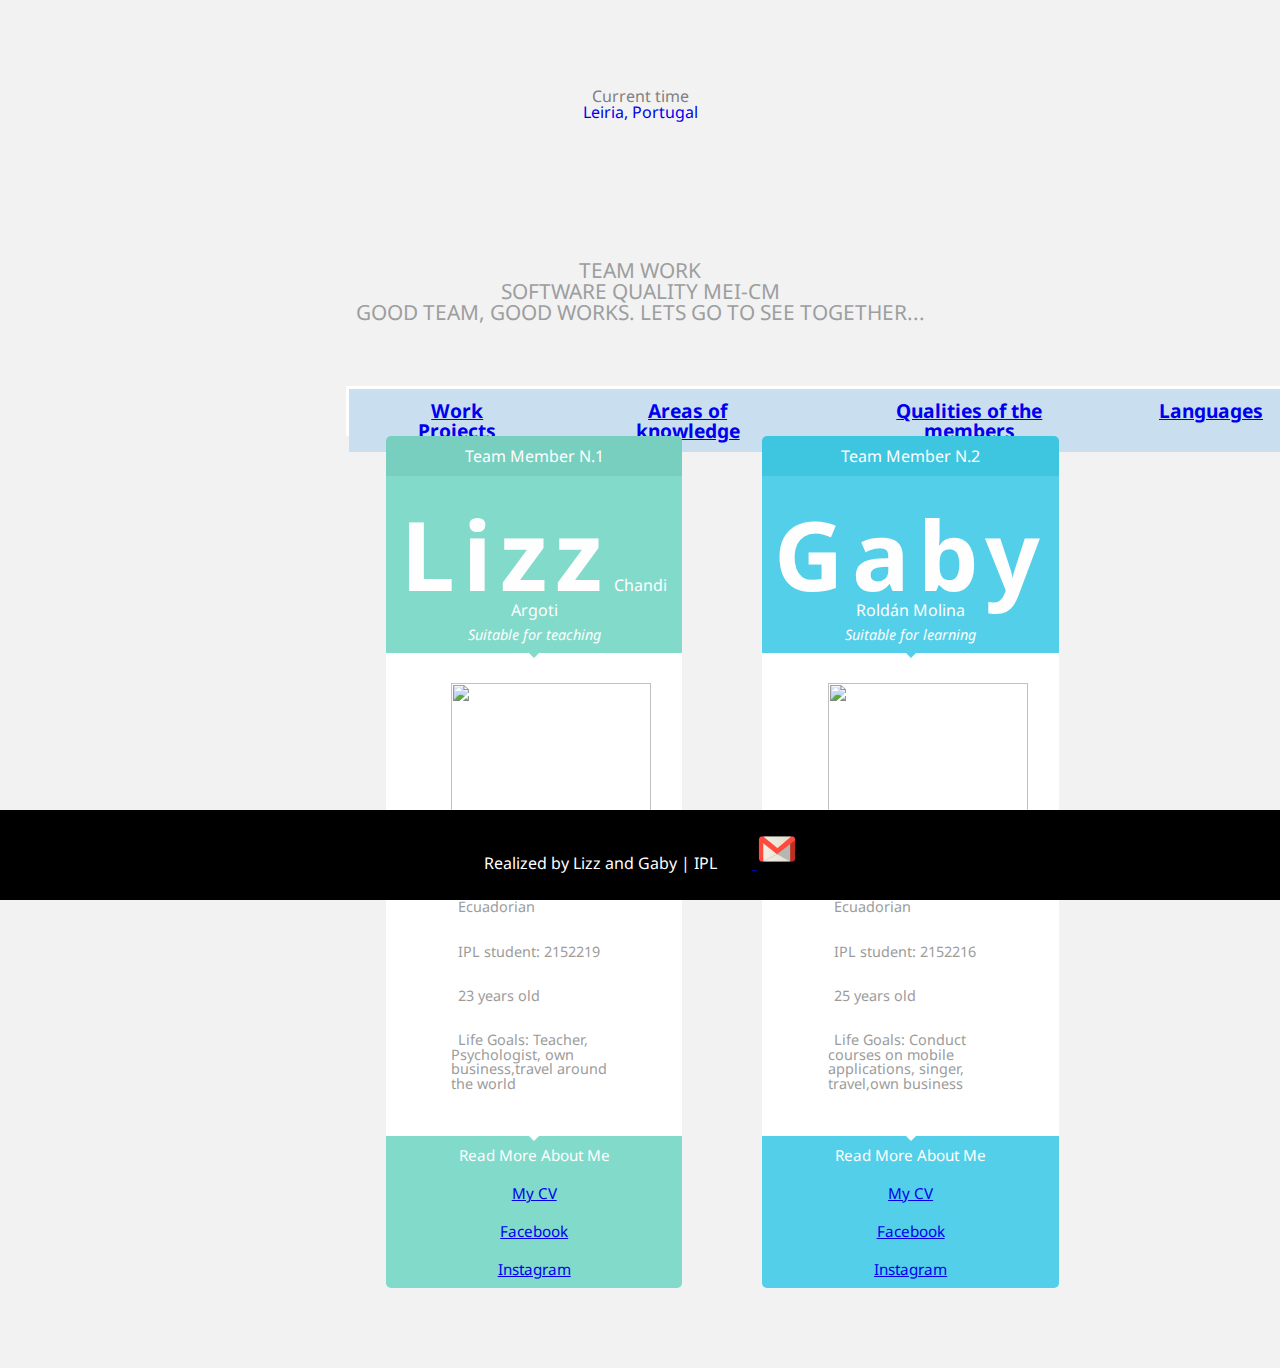
==== src/main/index.html @ e978f20b "CSS change total index" ====
<!DOCTYPE html>
<html xmlns="http://www.w3.org/1999/html">
  <head>
    <meta charset="UTF-8">
    <title>QUALIDADE DE SOFTWARE + SOFTWARE QUALITY MEI-CM</title>
      <link rel="stylesheet" href="css/style.css">
  </head>
  <body>
    <div class="wrapper">
        <!---TABLE CONTAINER -->

        <div align="center"  style="margin-right: -400px; ">
            <script src='//cdn.html5maker.com/embed.js?id=22f475b1d4ed77071f1cb99961c07ee62dbf5be603a2&responsive=1
            &width=980&height=200&h5mTag=html5maker'></script>

        <div class="pricing-table group">
            <div align="center" style="margin-right: 400px;">
                <div style="text-align:center;width:350px;padding:0.5em 0;">
                    <h2>
                        <a style="text-decoration:none;" href="http://www.zeitverschiebung.net/es/city/2267095">
                            <span style="color:gray;">Current time</span>
                            <br />Leiria, Portugal</a></h2>
                    <iframe src="http://www.zeitverschiebung.net/clock-widget-iframe?language=en&timezone=Europe%2FLisbon"
                            width="100%" height="130" frameborder="0" seamless></iframe>
                </div>
                <h1 class="heading">
                    Team Work
                <p>SOFTWARE QUALITY MEI-CM</p>
                    <p>Good team, good works. Lets go to see together... </p></h1>
                <div id="wrapper">
                    <table id="keywords" cellspacing="0" cellpadding="0">
                        <thead>
                        <tr>
                            <th><a href="works.html">Work Projects</a></th>
                            <th><a href="areas.html">Areas of knowledge</a></th>
                            <th><a href="qualities.html">Qualities of the members</a></th>
                            <th><a href="language.html">Languages</a></th>
                        </tr>
                        </thead>
                    </table>
                </div>
            </div>


            <div class="block personal fl">

                <h2 class="title">Team member N.1</h2>
                <!-- CONTENT -->
                <div class="content">
                    <p class="price">
                        <sup></sup>
                        <span>Lizz</span>
                        <sub>Chandi Argoti</sub>
                    </p>
                    <p class="hint">Suitable for teaching</p>
                </div>
                <!-- /CONTENT -->

                <!-- FEATURES -->
                <ul class="features">
                    <img src="liz.jpg"  width="200px" height="200px"/>
                    <li><span class="fontawesome-cog"></span>Ecuadorian</li>
                    <li><span class="fontawesome-star"></span>IPL student: 2152219</li>
                    <li><span class="fontawesome-dashboard"></span>23 years old</li>
                    <li><span class="fontawesome-cloud"></span>Life Goals: Teacher, Psychologist, own business,travel around the world</li>
                </ul>
                <!-- /FEATURES -->
                <!-- PT-FOOTER -->
                <div class="pt-footer">
                    <p>Read more about me</p>
                    <a href="https://ec.linkedin.com/in/lizeth-chandi-argoti-610941b6">My CV</a>
                    <p><a href="https://www.facebook.com/lizz.chandiargoti">Facebook</a></p>
                    <p><a href="https://www.instagram.com/lizzchandiargoti92/">Instagram</a></p>


                </div>
                <!-- /PT-FOOTER -->
            </div>
            <div class="block professional fl">
                <h2 class="title">Team member N.2</h2>
                <!-- CONTENT -->
                <div class="content">
                    <p class="price">
                        <sup></sup>
                        <span>Gaby</span>
                        <sub>Roldán Molina</sub>
                    </p>
                    <p class="hint">Suitable for learning</p>
                </div>
                <!-- /CONTENT -->
                <!-- FEATURES -->
                <ul class="features">
                    <img src="gaby.jpg"  width="200px" height="200px"/>
                    <li><span class="fontawesome-cog"></span>Ecuadorian</li>
                    <li><span class="fontawesome-star"></span>IPL student: 2152216</li>
                    <li><span class="fontawesome-dashboard"></span>25 years old</li>
                    <li><span class="fontawesome-cloud"></span>Life Goals: Conduct courses on mobile applications, singer, travel,own business</li>
                </ul>
                <!-- /FEATURES -->
                <!-- PT-FOOTER -->
                <div class="pt-footer">
                    <p>Read more about me</p>
                    <a href="https://ec.linkedin.com/in/gaby-roldán-7ba7b774">My CV</a>
                    <p><a href="https://www.facebook.com/gaby.roldan.733">Facebook</a></p>
                    <p><a href="https://www.instagram.com/gabyluna91/">Instagram</a></p>

                </div>
                <!-- /PT-FOOTER -->
            </div>




            </div>
        </div>
        <!-- /PRICING-TABLE -->
        </div>

    <footer style="background-color: black;
             position: fixed;
             left: 0;
             bottom: 0;
             height: 90px;
             width: 100%;">
        <div align="center"  style="margin-top: 0.5cm; color: white" >
            <pre>Realized by Lizz and Gaby | IPL         <a href="https://accounts.google.com"> <img src="gmail.png"  width="40px" height="40px" alt="Gmail"></a>
            </pre>

        </div>


    </footer>

</body>
</html>
---- src/main/css/style.css ----
/*
Inspired by the dribble shot http://dribbble.com/shots/1285240-Freebie-Flat-Pricing-Table?list=tags&tag=pricing_table
*/
@import url(http://fonts.googleapis.com/css?family=Droid+Sans);
@import url(http://weloveiconfonts.com/api/?family=fontawesome);
@import url('http://fonts.googleapis.com/css?family=Amarante');

::selection { background: #5f74a0; color: #fff; }
::-moz-selection { background: #5f74a0; color: #fff; }
::-webkit-selection { background: #5f74a0; color: #fff; }


/** page structure **/
#wrapper {
    width: 950px;
    height: 50px;
    background: #fff;
    margin: 0 auto;
    padding: 3px 3px;
    -webkit-box-shadow: 2px 2px 3px -1px
    rgba(0,0,0,0);
}

#keywords {
  margin: 0 auto;
  font-size: 1.2em;
  margin-bottom: 15px;
}

#keywords thead {
  cursor: pointer;
  background: #c9dff0;
}
#keywords thead tr th {
  font-weight: bold;
  padding: 12px 30px;
  padding-left: 42px;
}
#keywords thead tr th span a {
  padding-right: 20px;
  background-repeat: no-repeat;
  background-position: 100% 100%;
}


/* fontawesome */
[class*="fontawesome-"]:before {
  font-family: 'FontAwesome', sans-serif;
}
* {
    margin: 0;
    padding: 2;
    border: 0;
    font-size: 100%;
    font: inherit;
    vertical-align: baseline;
    -webkit-box-sizing: border-box;
    -moz-box-sizing: border-box;
    box-sizing: border-box;
}
/*------ utiltity classes -----*/
.fl{ float:left; }
.fr{ float: right; }
/*its also known as clearfix*/
.group:before,
.group:after {
    content: "";
    display: table;
} 
.group:after {
    clear: both;
}
.group {
    zoom: 1;  /*For IE 6/7 (trigger hasLayout) */
}

body {
    background: #F2F2F2;
    font-family: 'Droid Sans', sans-serif;
    line-height: 1;
    font-size: 16px;    
}
.wrapper {

}
.pricing-table {
    width: 60%;
    margin: 70px ;
    text-align: center;
    padding: 10px;
    padding-right: 10px;
}
.pricing-table .heading{
    color: #9C9E9F;
    text-transform: uppercase;
    font-size: 1.3rem;
    margin-bottom: 4rem;
}
.block{
    width: 30%;
    margin: 0 40px;
    overflow: hidden;
    -webkit-border-radius: 5px;
    -moz-border-radius: 5px;
    border-radius: 5px;
/*    border: 1px solid red;*/
}
/*Shared properties*/
.title,.pt-footer{
    color: #FEFEFE;
    text-transform: capitalize;
    line-height: 2.5;
    position: relative;
}
.content{
    position: relative;
    color: #FEFEFE;
    padding: 30px 0 10px 0;
}
/*arrow creation*/
.content:after, .content:before,.pt-footer:before,.pt-footer:after {
	top: 100%;
	left: 50%;
	border: solid transparent;
	content: " ";
	height: 0;
	width: 0;
	position: absolute;
	pointer-events: none;
}
.pt-footer:after,.pt-footer:before{
    top:0;
}
.content:after,.pt-footer:after {
	border-color: rgba(136, 183, 213, 0);	
	border-width: 5px;
	margin-left: -5px;
}
/*/arrow creation*/
.price{
    position: relative;
    display: inline-block;
    margin-bottom: 0.625rem;
}
.price span{    
    font-size: 6rem;
    letter-spacing: 8px;
    font-weight: bold;        
}

.price sup{
    font-size: 1.5rem;    
    position: absolute;    
    top: 12px;
    left: -12px;
}
.hint{
    font-style: italic;
    font-size: 0.9rem;
}
.features{
    list-style-type: none;    
    background: #FFFFFF;
    text-align: left;
    color: #9C9C9C;
    padding:30px 22%;
    font-size: 0.9rem;
}
.features li{
    padding:15px 0;
    width: 100%;
}
.features li span{
   padding-right: 0.4rem; 
}
.pt-footer{
    font-size: 0.95rem;
    text-transform: capitalize;
}
/*PERSONAL*/
.personal .title{        
    background: #78CFBF;    
}
.personal .content,.personal .pt-footer{
    background: #82DACA;
}
.personal .content:after{	
	border-top-color: #82DACA;	
}
.personal .pt-footer:after{
    border-top-color: #FFFFFF;
}
/*PROFESSIONAL*/
.professional .title{
    background: #3EC6E0;
}
.professional .content,.professional .pt-footer{
    background: #53CFE9;
}
.professional .content:after{	
	border-top-color: #53CFE9;	
}
.professional .pt-footer:after{
    border-top-color: #FFFFFF;
}
/*BUSINESS*/
.business .title{
    background: #E3536C;
}
.business .content,.business .pt-footer{
    background: #EB6379;
}
.business .content:after{	
	border-top-color: #EB6379;	
}
.business .pt-footer:after {	
	border-top-color: #FFFFFF;	
}
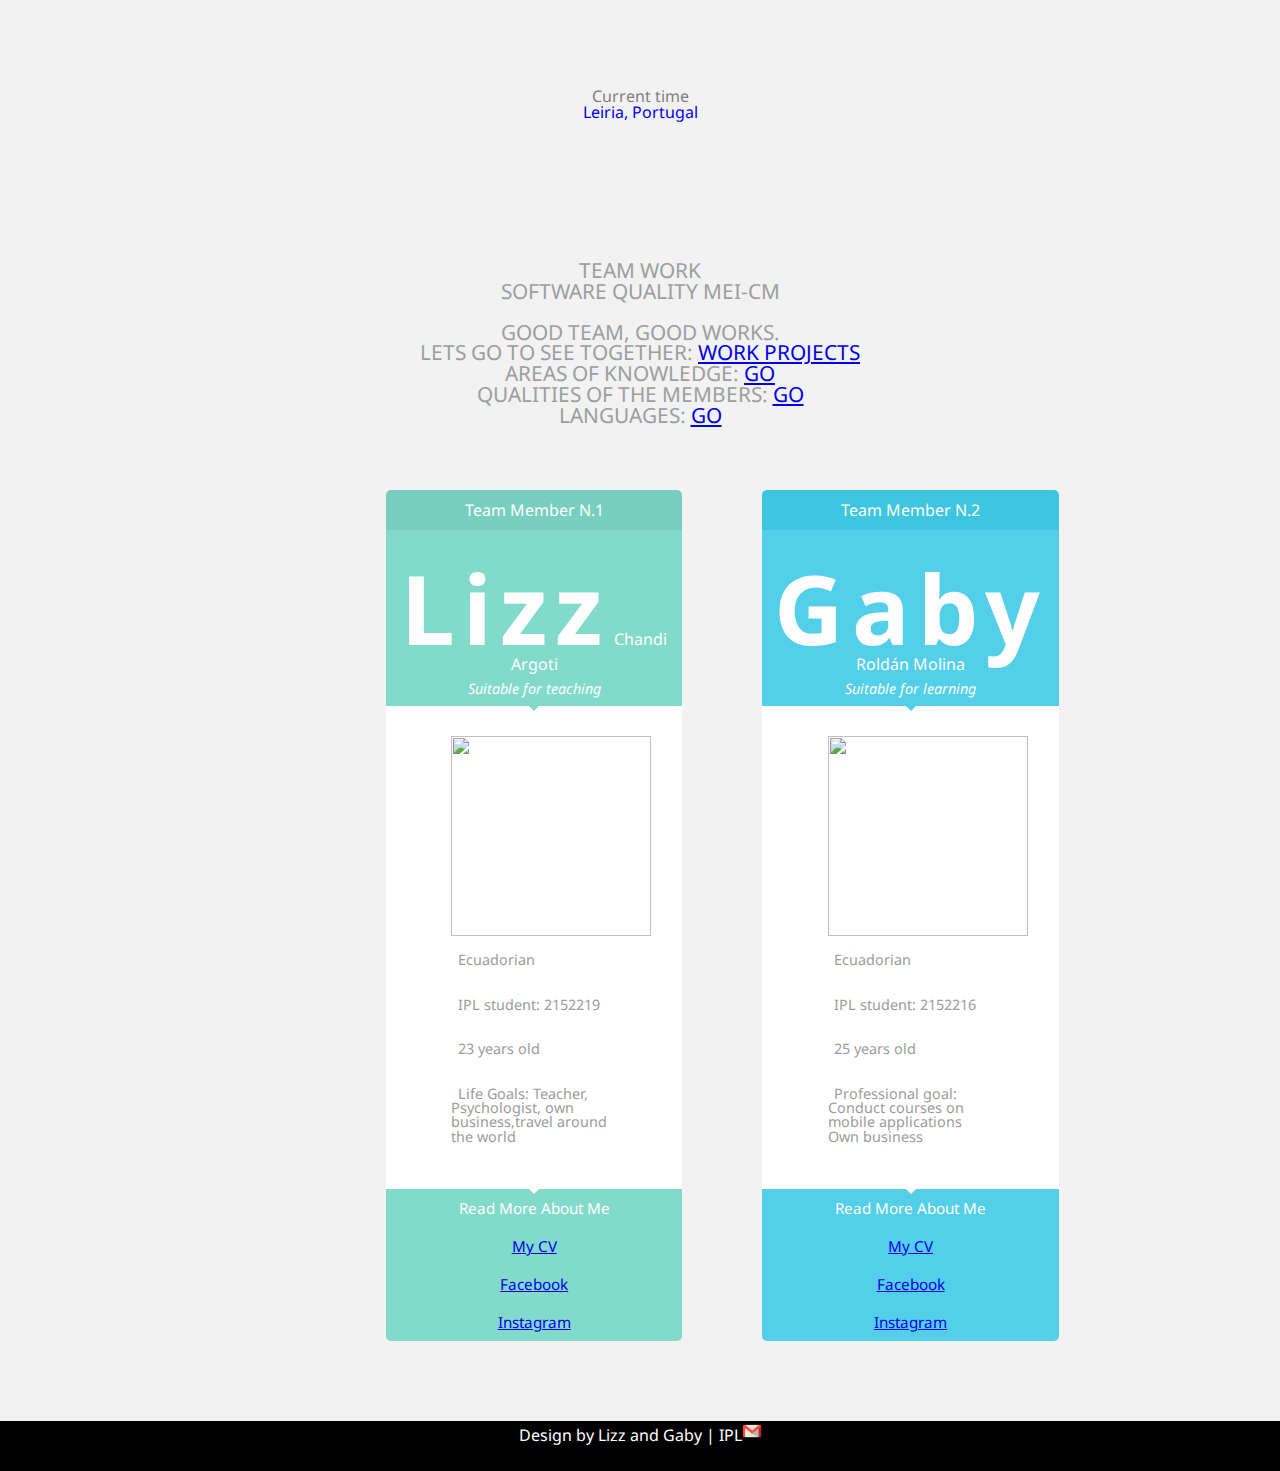
==== commit c3396916: "CSS change total index" ====
--- a/src/main/index.html
+++ b/src/main/index.html
@@ -1,5 +1,5 @@
 <!DOCTYPE html>
-<html xmlns="http://www.w3.org/1999/html">
+<html >
   <head>
     <meta charset="UTF-8">
     <title>QUALIDADE DE SOFTWARE + SOFTWARE QUALITY MEI-CM</title>
@@ -15,7 +15,7 @@
 
         <div class="pricing-table group">
             <div align="center" style="margin-right: 400px;">
-                <div style="text-align:center;width:350px;padding:0.5em 0;">
+                <div style="text-align:center;width:350px;padding:0.5em 0; ">
                     <h2>
                         <a style="text-decoration:none;" href="http://www.zeitverschiebung.net/es/city/2267095">
                             <span style="color:gray;">Current time</span>
@@ -25,25 +25,17 @@
                 </div>
                 <h1 class="heading">
                     Team Work
-                <p>SOFTWARE QUALITY MEI-CM</p>
-                    <p>Good team, good works. Lets go to see together... </p></h1>
-                <div id="wrapper">
-                    <table id="keywords" cellspacing="0" cellpadding="0">
-                        <thead>
-                        <tr>
-                            <th><a href="works.html">Work Projects</a></th>
-                            <th><a href="areas.html">Areas of knowledge</a></th>
-                            <th><a href="qualities.html">Qualities of the members</a></th>
-                            <th><a href="language.html">Languages</a></th>
-                        </tr>
-                        </thead>
-                    </table>
-                </div>
+                    <p>SOFTWARE QUALITY MEI-CM</p>
+                    <div style="height: 20px"></div>
+                    <p>Good team, good works. </p>
+                    <p>Lets go to see together: <a href="works.html">Work Projects</a></p>
+                    <p>Areas of knowledge: <a href="areas.html">Go</a></p>
+                    <p>Qualities of the members: <a href="qualities.html">Go</a></p>
+                    <p>Languages: <a href="language.html">Go</a></p>
+
+                </h1>
             </div>
-
-
             <div class="block personal fl">
-
                 <h2 class="title">Team member N.1</h2>
                 <!-- CONTENT -->
                 <div class="content">
@@ -94,7 +86,8 @@
                     <li><span class="fontawesome-cog"></span>Ecuadorian</li>
                     <li><span class="fontawesome-star"></span>IPL student: 2152216</li>
                     <li><span class="fontawesome-dashboard"></span>25 years old</li>
-                    <li><span class="fontawesome-cloud"></span>Life Goals: Conduct courses on mobile applications, singer, travel,own business</li>
+                    <li><span class="fontawesome-cloud"></span>Professional goal: Conduct courses on mobile applications
+                        Own business</li>
                 </ul>
                 <!-- /FEATURES -->
                 <!-- PT-FOOTER -->
@@ -117,18 +110,15 @@
         </div>
 
     <footer style="background-color: black;
-             position: fixed;
+             position: auto;
              left: 0;
              bottom: 0;
-             height: 90px;
+             height: 50px;
              width: 100%;">
-        <div align="center"  style="margin-top: 0.5cm; color: white" >
-            <pre>Realized by Lizz and Gaby | IPL         <a href="https://accounts.google.com"> <img src="gmail.png"  width="40px" height="40px" alt="Gmail"></a>
+        <div align="center"  style="margin-top: 0.3cm; color: white" >
+            <pre>Design by Lizz and Gaby | IPL<a href="https://accounts.google.com"><img src="gmail.png"  width="20px" height="20px" alt="Gmail"></a>
             </pre>
-
         </div>
-
-
     </footer>
 
 </body>
--- a/src/main/css/style.css
+++ b/src/main/css/style.css
@@ -3,53 +3,13 @@
 */
 @import url(http://fonts.googleapis.com/css?family=Droid+Sans);
 @import url(http://weloveiconfonts.com/api/?family=fontawesome);
-@import url('http://fonts.googleapis.com/css?family=Amarante');
-
-::selection { background: #5f74a0; color: #fff; }
-::-moz-selection { background: #5f74a0; color: #fff; }
-::-webkit-selection { background: #5f74a0; color: #fff; }
-
-
-/** page structure **/
-#wrapper {
-    width: 950px;
-    height: 50px;
-    background: #fff;
-    margin: 0 auto;
-    padding: 3px 3px;
-    -webkit-box-shadow: 2px 2px 3px -1px
-    rgba(0,0,0,0);
-}
-
-#keywords {
-  margin: 0 auto;
-  font-size: 1.2em;
-  margin-bottom: 15px;
-}
-
-#keywords thead {
-  cursor: pointer;
-  background: #c9dff0;
-}
-#keywords thead tr th {
-  font-weight: bold;
-  padding: 12px 30px;
-  padding-left: 42px;
-}
-#keywords thead tr th span a {
-  padding-right: 20px;
-  background-repeat: no-repeat;
-  background-position: 100% 100%;
-}
-
-
 /* fontawesome */
 [class*="fontawesome-"]:before {
   font-family: 'FontAwesome', sans-serif;
 }
 * {
     margin: 0;
-    padding: 2;
+    padding: 0;
     border: 0;
     font-size: 100%;
     font: inherit;
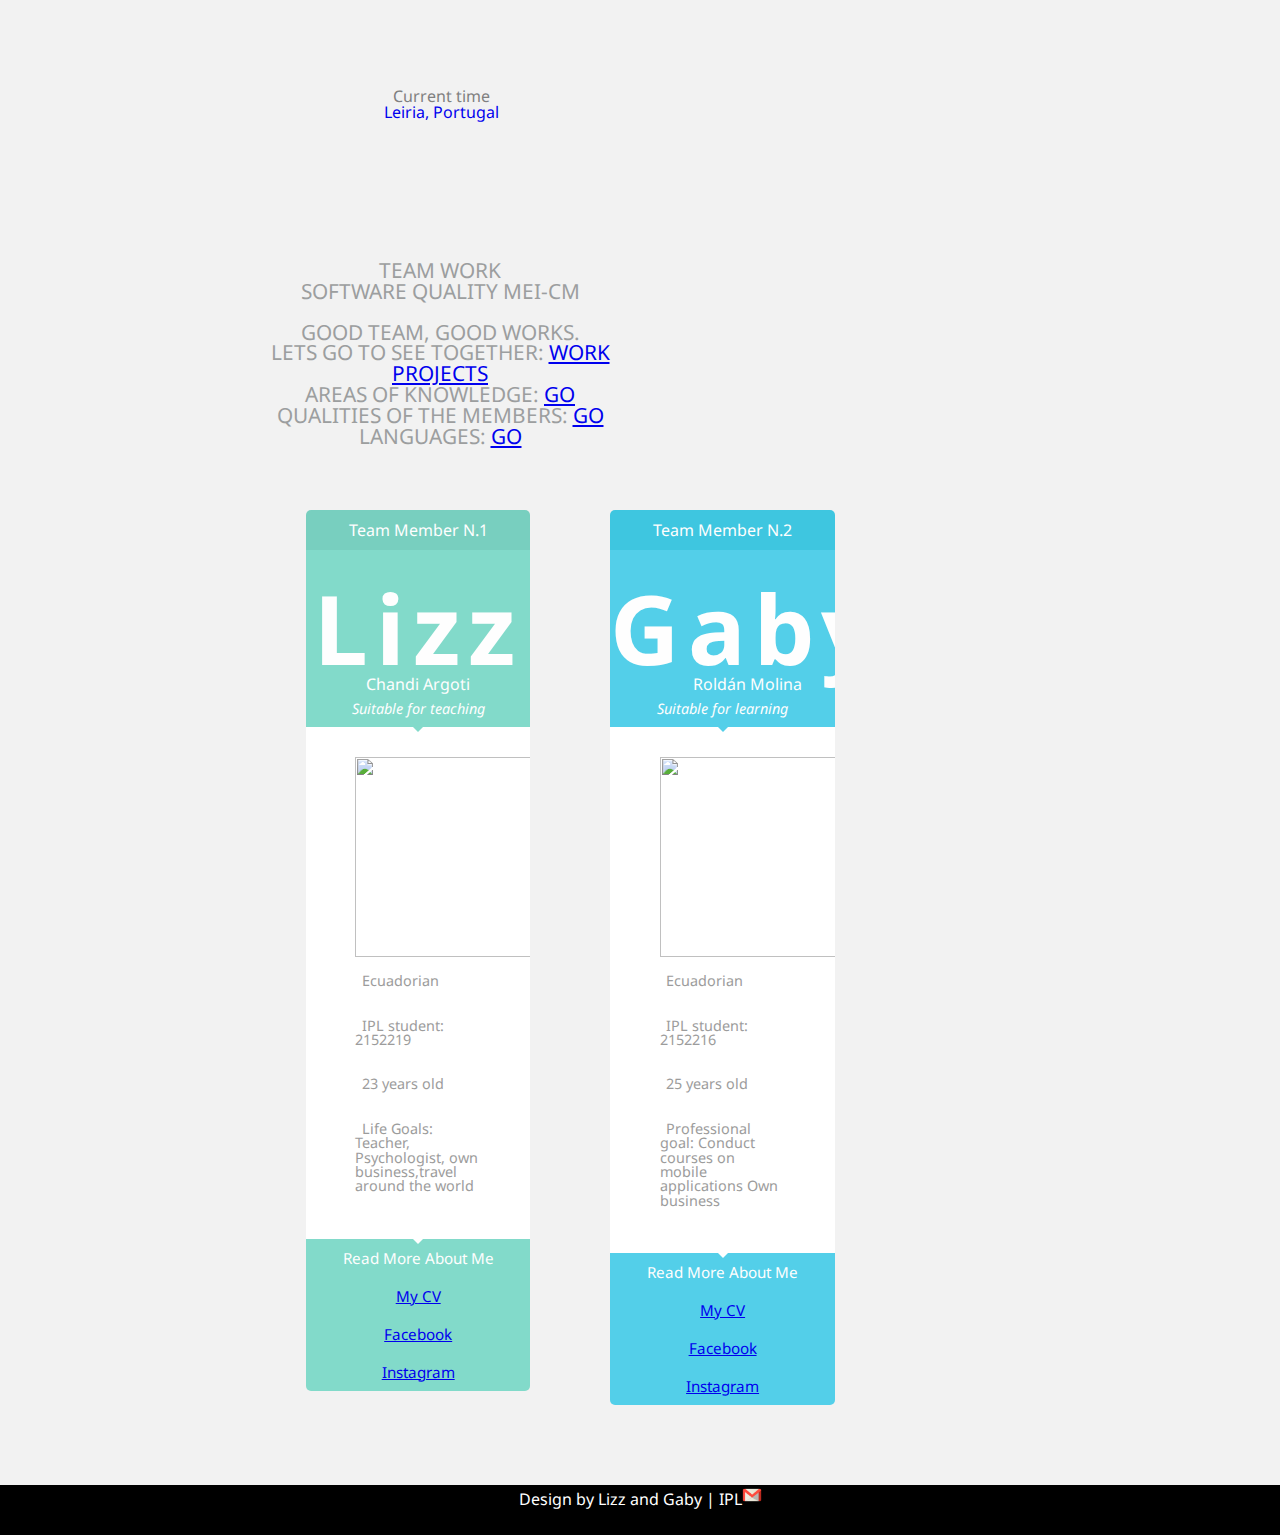
==== commit 2637c3f6: "CSS change total index" ====
--- a/src/main/index.html
+++ b/src/main/index.html
@@ -9,7 +9,7 @@
     <div class="wrapper">
         <!---TABLE CONTAINER -->
 
-        <div align="center"  style="margin-right: -400px; ">
+        <div align="center"  style=" width: 100%;">
             <script src='//cdn.html5maker.com/embed.js?id=22f475b1d4ed77071f1cb99961c07ee62dbf5be603a2&responsive=1
             &width=980&height=200&h5mTag=html5maker'></script>
 
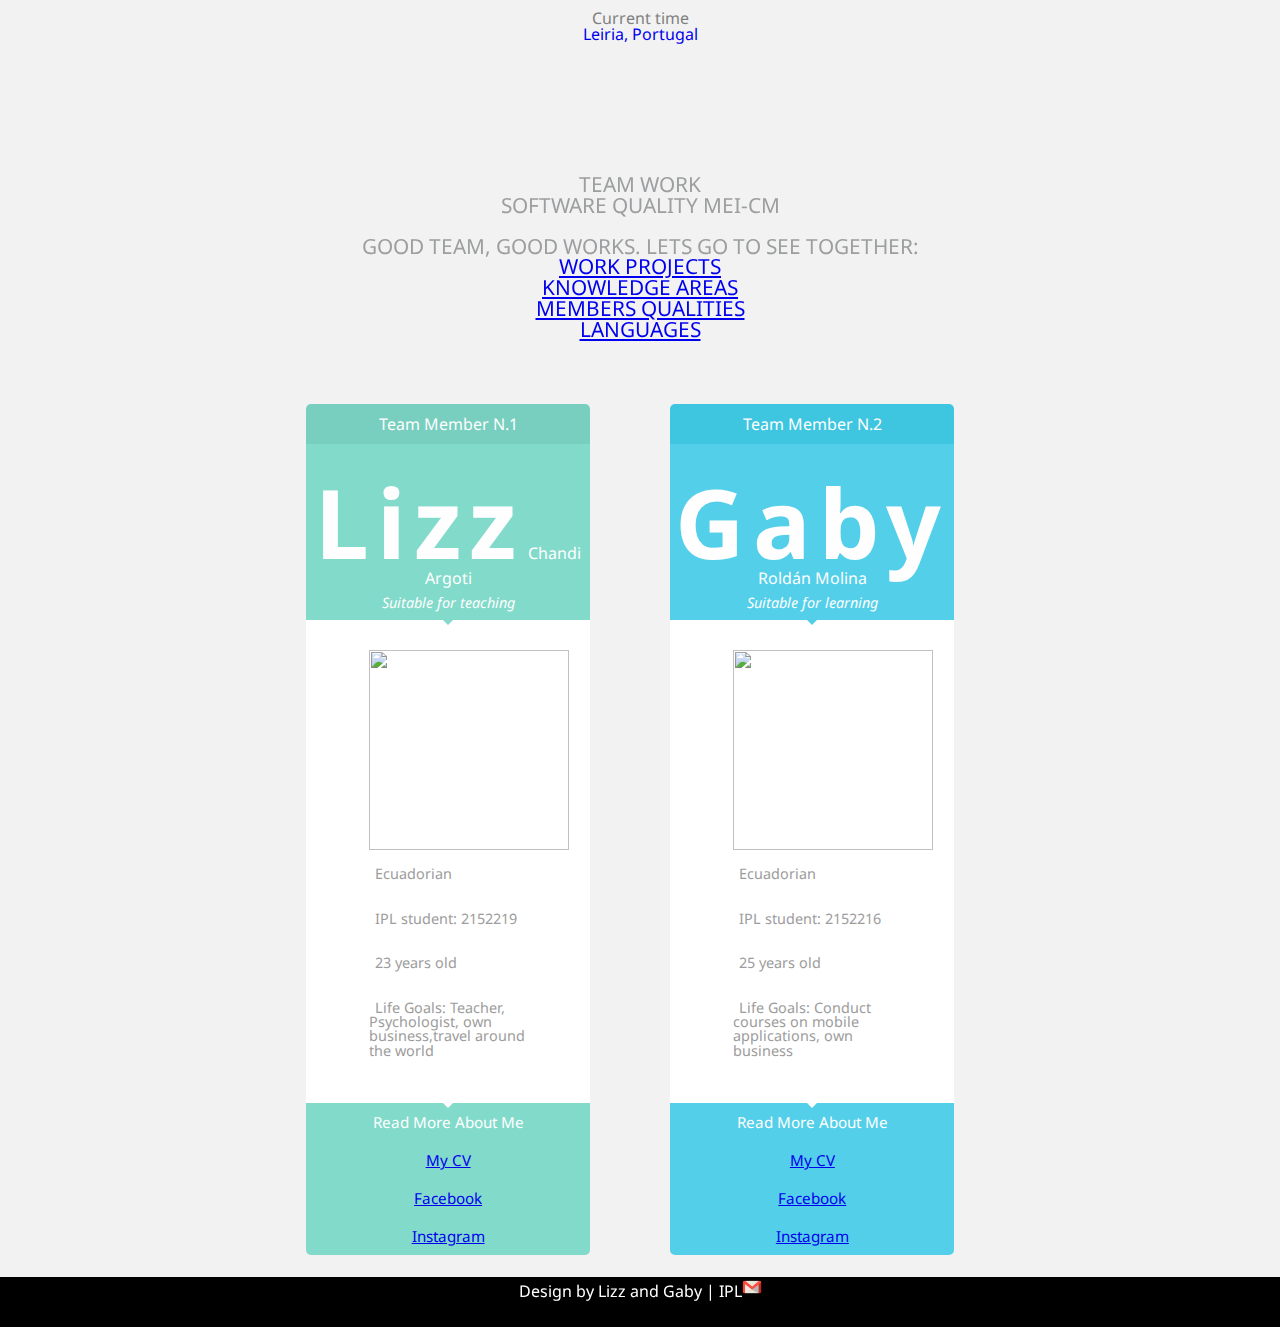
==== commit ec75ba99: "CSS change total index" ====
--- a/src/main/index.html
+++ b/src/main/index.html
@@ -14,8 +14,8 @@
             &width=980&height=200&h5mTag=html5maker'></script>
 
         <div class="pricing-table group">
-            <div align="center" style="margin-right: 400px;">
-                <div style="text-align:center;width:350px;padding:0.5em 0; ">
+            <div align="center"  style=" width: 100%;">
+                <div style="text-align:center;width:400px; ">
                     <h2>
                         <a style="text-decoration:none;" href="http://www.zeitverschiebung.net/es/city/2267095">
                             <span style="color:gray;">Current time</span>
@@ -27,11 +27,11 @@
                     Team Work
                     <p>SOFTWARE QUALITY MEI-CM</p>
                     <div style="height: 20px"></div>
-                    <p>Good team, good works. </p>
-                    <p>Lets go to see together: <a href="works.html">Work Projects</a></p>
-                    <p>Areas of knowledge: <a href="areas.html">Go</a></p>
-                    <p>Qualities of the members: <a href="qualities.html">Go</a></p>
-                    <p>Languages: <a href="language.html">Go</a></p>
+                    <p>Good team, good works. Lets go to see together:</p>
+                    <p><a href="works.html">Work Projects</a></p>
+                    <p><a href="areas.html">Knowledge areas</a></p>
+                    <p><a href="qualities.html">Members Qualities</a></p>
+                    <p><a href="language.html">Languages</a></p>
 
                 </h1>
             </div>
@@ -53,8 +53,8 @@
                     <img src="liz.jpg"  width="200px" height="200px"/>
                     <li><span class="fontawesome-cog"></span>Ecuadorian</li>
                     <li><span class="fontawesome-star"></span>IPL student: 2152219</li>
-                    <li><span class="fontawesome-dashboard"></span>23 years old</li>
-                    <li><span class="fontawesome-cloud"></span>Life Goals: Teacher, Psychologist, own business,travel around the world</li>
+                    <li><span class="fontawesome-star"></span>23 years old</li>
+                    <li><span class="fontawesome-star"></span>Life Goals: Teacher, Psychologist, own business,travel around the world</li>
                 </ul>
                 <!-- /FEATURES -->
                 <!-- PT-FOOTER -->
@@ -85,9 +85,8 @@
                     <img src="gaby.jpg"  width="200px" height="200px"/>
                     <li><span class="fontawesome-cog"></span>Ecuadorian</li>
                     <li><span class="fontawesome-star"></span>IPL student: 2152216</li>
-                    <li><span class="fontawesome-dashboard"></span>25 years old</li>
-                    <li><span class="fontawesome-cloud"></span>Professional goal: Conduct courses on mobile applications
-                        Own business</li>
+                    <li><span class="fontawesome-star"></span>25 years old</li>
+                    <li><span class="fontawesome-star"></span>Life Goals: Conduct courses on mobile applications, own business</li>
                 </ul>
                 <!-- /FEATURES -->
                 <!-- PT-FOOTER -->
--- a/src/main/css/style.css
+++ b/src/main/css/style.css
@@ -40,12 +40,8 @@
     line-height: 1;
     font-size: 16px;    
 }
-.wrapper {
-
-}
 .pricing-table {
     width: 60%;
-    margin: 70px ;
     text-align: center;
     padding: 10px;
     padding-right: 10px;
@@ -57,7 +53,7 @@
     margin-bottom: 4rem;
 }
 .block{
-    width: 30%;
+    width: 38%;
     margin: 0 40px;
     overflow: hidden;
     -webkit-border-radius: 5px;
